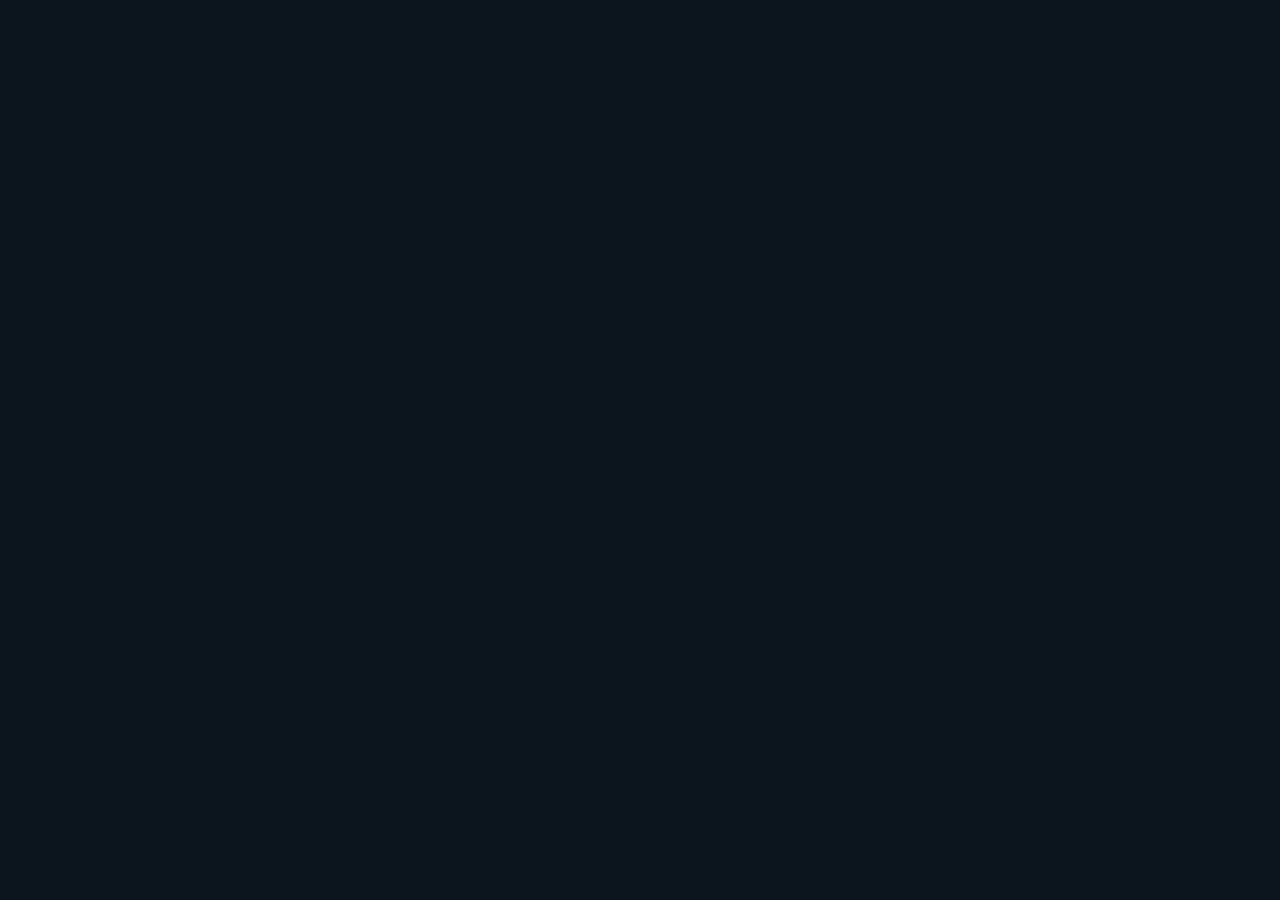
==== public/404/index.html @ 65620622 "upload to repo" ====
<!DOCTYPE html><html><head><meta charSet="utf-8"/><meta name="viewport" content="width=device-width"/><title>404 - Not Found</title><meta content="The page was not found" name="description"/><meta content="favicon.ico" property="og:image"/><meta name="next-head-count" content="5"/><link rel="preload" href="/_next/static/css/b075e7fa36b9ed3e.css" as="style" crossorigin=""/><link rel="stylesheet" href="/_next/static/css/b075e7fa36b9ed3e.css" crossorigin="" data-n-g=""/><noscript data-n-css=""></noscript><script defer="" crossorigin="" nomodule="" src="/_next/static/chunks/polyfills-c67a75d1b6f99dc8.js"></script><script src="/_next/static/chunks/webpack-a06fe140fe7e8fac.js" defer="" crossorigin=""></script><script src="/_next/static/chunks/framework-bbecb7d54330d002.js" defer="" crossorigin=""></script><script src="/_next/static/chunks/main-d118035c79e44985.js" defer="" crossorigin=""></script><script src="/_next/static/chunks/pages/_app-2fd0cd9fdfe603d0.js" defer="" crossorigin=""></script><script src="/_next/static/chunks/395-42e95f9b3c694e61.js" defer="" crossorigin=""></script><script src="/_next/static/chunks/pages/404-188cdfa89fc09b7c.js" defer="" crossorigin=""></script><script src="/_next/static/V_--ef1oat9DF0nA9tMt0/_buildManifest.js" defer="" crossorigin=""></script><script src="/_next/static/V_--ef1oat9DF0nA9tMt0/_ssgManifest.js" defer="" crossorigin=""></script></head><body><div id="__next"><script>!function(){try{var d=document.documentElement,c=d.classList;c.remove('light','dark');var e=localStorage.getItem('chakra-ui-color-mode');if('system'===e||(!e&&false)){var t='(prefers-color-scheme: dark)',m=window.matchMedia(t);if(m.media!==t||m.matches){d.style.colorScheme = 'dark';c.add('dark')}else{d.style.colorScheme = 'light';c.add('light')}}else if(e){c.add(e|| '')}else{c.add('light')}if(e==='light'||e==='dark'||!e)d.style.colorScheme=e||'light'}catch(e){}}()</script><style data-emotion="css-global 1b7scut">:host,:root,[data-theme]{--chakra-ring-inset:var(--chakra-empty,/*!*/ /*!*/);--chakra-ring-offset-width:0px;--chakra-ring-offset-color:#fff;--chakra-ring-color:rgba(66, 153, 225, 0.6);--chakra-ring-offset-shadow:0 0 #0000;--chakra-ring-shadow:0 0 #0000;--chakra-space-x-reverse:0;--chakra-space-y-reverse:0;--chakra-colors-transparent:transparent;--chakra-colors-current:currentColor;--chakra-colors-black:#000000;--chakra-colors-white:#FFFFFF;--chakra-colors-whiteAlpha-50:rgba(255, 255, 255, 0.04);--chakra-colors-whiteAlpha-100:rgba(255, 255, 255, 0.06);--chakra-colors-whiteAlpha-200:rgba(255, 255, 255, 0.08);--chakra-colors-whiteAlpha-300:rgba(255, 255, 255, 0.16);--chakra-colors-whiteAlpha-400:rgba(255, 255, 255, 0.24);--chakra-colors-whiteAlpha-500:rgba(255, 255, 255, 0.36);--chakra-colors-whiteAlpha-600:rgba(255, 255, 255, 0.48);--chakra-colors-whiteAlpha-700:rgba(255, 255, 255, 0.64);--chakra-colors-whiteAlpha-800:rgba(255, 255, 255, 0.80);--chakra-colors-whiteAlpha-900:rgba(255, 255, 255, 0.92);--chakra-colors-blackAlpha-50:rgba(0, 0, 0, 0.04);--chakra-colors-blackAlpha-100:rgba(0, 0, 0, 0.06);--chakra-colors-blackAlpha-200:rgba(0, 0, 0, 0.08);--chakra-colors-blackAlpha-300:rgba(0, 0, 0, 0.16);--chakra-colors-blackAlpha-400:rgba(0, 0, 0, 0.24);--chakra-colors-blackAlpha-500:rgba(0, 0, 0, 0.36);--chakra-colors-blackAlpha-600:rgba(0, 0, 0, 0.48);--chakra-colors-blackAlpha-700:rgba(0, 0, 0, 0.64);--chakra-colors-blackAlpha-800:rgba(0, 0, 0, 0.80);--chakra-colors-blackAlpha-900:rgba(0, 0, 0, 0.92);--chakra-colors-gray-50:#F7FAFC;--chakra-colors-gray-100:#EDF2F7;--chakra-colors-gray-200:#E2E8F0;--chakra-colors-gray-300:#CBD5E0;--chakra-colors-gray-400:#A0AEC0;--chakra-colors-gray-500:#718096;--chakra-colors-gray-600:#4A5568;--chakra-colors-gray-700:#2D3748;--chakra-colors-gray-800:#1A202C;--chakra-colors-gray-900:#171923;--chakra-colors-red-50:#FFF5F5;--chakra-colors-red-100:#FED7D7;--chakra-colors-red-200:#FEB2B2;--chakra-colors-red-300:#FC8181;--chakra-colors-red-400:#F56565;--chakra-colors-red-500:#E53E3E;--chakra-colors-red-600:#C53030;--chakra-colors-red-700:#9B2C2C;--chakra-colors-red-800:#822727;--chakra-colors-red-900:#63171B;--chakra-colors-orange-50:#FFFAF0;--chakra-colors-orange-100:#FEEBC8;--chakra-colors-orange-200:#FBD38D;--chakra-colors-orange-300:#F6AD55;--chakra-colors-orange-400:#ED8936;--chakra-colors-orange-500:#DD6B20;--chakra-colors-orange-600:#C05621;--chakra-colors-orange-700:#9C4221;--chakra-colors-orange-800:#7B341E;--chakra-colors-orange-900:#652B19;--chakra-colors-yellow-50:#FFFFF0;--chakra-colors-yellow-100:#FEFCBF;--chakra-colors-yellow-200:#FAF089;--chakra-colors-yellow-300:#F6E05E;--chakra-colors-yellow-400:#ECC94B;--chakra-colors-yellow-500:#D69E2E;--chakra-colors-yellow-600:#B7791F;--chakra-colors-yellow-700:#975A16;--chakra-colors-yellow-800:#744210;--chakra-colors-yellow-900:#5F370E;--chakra-colors-green-50:#F0FFF4;--chakra-colors-green-100:#C6F6D5;--chakra-colors-green-200:#9AE6B4;--chakra-colors-green-300:#68D391;--chakra-colors-green-400:#48BB78;--chakra-colors-green-500:#38A169;--chakra-colors-green-600:#2F855A;--chakra-colors-green-700:#276749;--chakra-colors-green-800:#22543D;--chakra-colors-green-900:#1C4532;--chakra-colors-teal-50:#E6FFFA;--chakra-colors-teal-100:#B2F5EA;--chakra-colors-teal-200:#81E6D9;--chakra-colors-teal-300:#4FD1C5;--chakra-colors-teal-400:#38B2AC;--chakra-colors-teal-500:#319795;--chakra-colors-teal-600:#2C7A7B;--chakra-colors-teal-700:#285E61;--chakra-colors-teal-800:#234E52;--chakra-colors-teal-900:#1D4044;--chakra-colors-blue-50:#ebf8ff;--chakra-colors-blue-100:#bee3f8;--chakra-colors-blue-200:#90cdf4;--chakra-colors-blue-300:#63b3ed;--chakra-colors-blue-400:#4299e1;--chakra-colors-blue-500:#3182ce;--chakra-colors-blue-600:#2b6cb0;--chakra-colors-blue-700:#2c5282;--chakra-colors-blue-800:#2a4365;--chakra-colors-blue-900:#1A365D;--chakra-colors-cyan-50:#EDFDFD;--chakra-colors-cyan-100:#C4F1F9;--chakra-colors-cyan-200:#9DECF9;--chakra-colors-cyan-300:#76E4F7;--chakra-colors-cyan-400:#0BC5EA;--chakra-colors-cyan-500:#00B5D8;--chakra-colors-cyan-600:#00A3C4;--chakra-colors-cyan-700:#0987A0;--chakra-colors-cyan-800:#086F83;--chakra-colors-cyan-900:#065666;--chakra-colors-purple-50:#FAF5FF;--chakra-colors-purple-100:#E9D8FD;--chakra-colors-purple-200:#D6BCFA;--chakra-colors-purple-300:#B794F4;--chakra-colors-purple-400:#9F7AEA;--chakra-colors-purple-500:#805AD5;--chakra-colors-purple-600:#6B46C1;--chakra-colors-purple-700:#553C9A;--chakra-colors-purple-800:#44337A;--chakra-colors-purple-900:#322659;--chakra-colors-pink-50:#FFF5F7;--chakra-colors-pink-100:#FED7E2;--chakra-colors-pink-200:#FBB6CE;--chakra-colors-pink-300:#F687B3;--chakra-colors-pink-400:#ED64A6;--chakra-colors-pink-500:#D53F8C;--chakra-colors-pink-600:#B83280;--chakra-colors-pink-700:#97266D;--chakra-colors-pink-800:#702459;--chakra-colors-pink-900:#521B41;--chakra-colors-linkedin-50:#E8F4F9;--chakra-colors-linkedin-100:#CFEDFB;--chakra-colors-linkedin-200:#9BDAF3;--chakra-colors-linkedin-300:#68C7EC;--chakra-colors-linkedin-400:#34B3E4;--chakra-colors-linkedin-500:#00A0DC;--chakra-colors-linkedin-600:#008CC9;--chakra-colors-linkedin-700:#0077B5;--chakra-colors-linkedin-800:#005E93;--chakra-colors-linkedin-900:#004471;--chakra-colors-facebook-50:#E8F4F9;--chakra-colors-facebook-100:#D9DEE9;--chakra-colors-facebook-200:#B7C2DA;--chakra-colors-facebook-300:#6482C0;--chakra-colors-facebook-400:#4267B2;--chakra-colors-facebook-500:#385898;--chakra-colors-facebook-600:#314E89;--chakra-colors-facebook-700:#29487D;--chakra-colors-facebook-800:#223B67;--chakra-colors-facebook-900:#1E355B;--chakra-colors-messenger-50:#D0E6FF;--chakra-colors-messenger-100:#B9DAFF;--chakra-colors-messenger-200:#A2CDFF;--chakra-colors-messenger-300:#7AB8FF;--chakra-colors-messenger-400:#2E90FF;--chakra-colors-messenger-500:#0078FF;--chakra-colors-messenger-600:#0063D1;--chakra-colors-messenger-700:#0052AC;--chakra-colors-messenger-800:#003C7E;--chakra-colors-messenger-900:#002C5C;--chakra-colors-whatsapp-50:#dffeec;--chakra-colors-whatsapp-100:#b9f5d0;--chakra-colors-whatsapp-200:#90edb3;--chakra-colors-whatsapp-300:#65e495;--chakra-colors-whatsapp-400:#3cdd78;--chakra-colors-whatsapp-500:#22c35e;--chakra-colors-whatsapp-600:#179848;--chakra-colors-whatsapp-700:#0c6c33;--chakra-colors-whatsapp-800:#01421c;--chakra-colors-whatsapp-900:#001803;--chakra-colors-twitter-50:#E5F4FD;--chakra-colors-twitter-100:#C8E9FB;--chakra-colors-twitter-200:#A8DCFA;--chakra-colors-twitter-300:#83CDF7;--chakra-colors-twitter-400:#57BBF5;--chakra-colors-twitter-500:#1DA1F2;--chakra-colors-twitter-600:#1A94DA;--chakra-colors-twitter-700:#1681BF;--chakra-colors-twitter-800:#136B9E;--chakra-colors-twitter-900:#0D4D71;--chakra-colors-telegram-50:#E3F2F9;--chakra-colors-telegram-100:#C5E4F3;--chakra-colors-telegram-200:#A2D4EC;--chakra-colors-telegram-300:#7AC1E4;--chakra-colors-telegram-400:#47A9DA;--chakra-colors-telegram-500:#0088CC;--chakra-colors-telegram-600:#007AB8;--chakra-colors-telegram-700:#006BA1;--chakra-colors-telegram-800:#005885;--chakra-colors-telegram-900:#003F5E;--chakra-borders-none:0;--chakra-borders-1px:1px solid;--chakra-borders-2px:2px solid;--chakra-borders-4px:4px solid;--chakra-borders-8px:8px solid;--chakra-fonts-heading:-apple-system,BlinkMacSystemFont,"Segoe UI",Helvetica,Arial,sans-serif,"Apple Color Emoji","Segoe UI Emoji","Segoe UI Symbol";--chakra-fonts-body:-apple-system,BlinkMacSystemFont,"Segoe UI",Helvetica,Arial,sans-serif,"Apple Color Emoji","Segoe UI Emoji","Segoe UI Symbol";--chakra-fonts-mono:SFMono-Regular,Menlo,Monaco,Consolas,"Liberation Mono","Courier New",monospace;--chakra-fontSizes-3xs:0.45rem;--chakra-fontSizes-2xs:0.625rem;--chakra-fontSizes-xs:0.75rem;--chakra-fontSizes-sm:0.875rem;--chakra-fontSizes-md:1rem;--chakra-fontSizes-lg:1.125rem;--chakra-fontSizes-xl:1.25rem;--chakra-fontSizes-2xl:1.5rem;--chakra-fontSizes-3xl:1.875rem;--chakra-fontSizes-4xl:2.25rem;--chakra-fontSizes-5xl:3rem;--chakra-fontSizes-6xl:3.75rem;--chakra-fontSizes-7xl:4.5rem;--chakra-fontSizes-8xl:6rem;--chakra-fontSizes-9xl:8rem;--chakra-fontWeights-hairline:100;--chakra-fontWeights-thin:200;--chakra-fontWeights-light:300;--chakra-fontWeights-normal:400;--chakra-fontWeights-medium:500;--chakra-fontWeights-semibold:600;--chakra-fontWeights-bold:700;--chakra-fontWeights-extrabold:800;--chakra-fontWeights-black:900;--chakra-letterSpacings-tighter:-0.05em;--chakra-letterSpacings-tight:-0.025em;--chakra-letterSpacings-normal:0;--chakra-letterSpacings-wide:0.025em;--chakra-letterSpacings-wider:0.05em;--chakra-letterSpacings-widest:0.1em;--chakra-lineHeights-3:.75rem;--chakra-lineHeights-4:1rem;--chakra-lineHeights-5:1.25rem;--chakra-lineHeights-6:1.5rem;--chakra-lineHeights-7:1.75rem;--chakra-lineHeights-8:2rem;--chakra-lineHeights-9:2.25rem;--chakra-lineHeights-10:2.5rem;--chakra-lineHeights-normal:normal;--chakra-lineHeights-none:1;--chakra-lineHeights-shorter:1.25;--chakra-lineHeights-short:1.375;--chakra-lineHeights-base:1.5;--chakra-lineHeights-tall:1.625;--chakra-lineHeights-taller:2;--chakra-radii-none:0;--chakra-radii-sm:0.125rem;--chakra-radii-base:0.25rem;--chakra-radii-md:0.375rem;--chakra-radii-lg:0.5rem;--chakra-radii-xl:0.75rem;--chakra-radii-2xl:1rem;--chakra-radii-3xl:1.5rem;--chakra-radii-full:9999px;--chakra-space-1:0.25rem;--chakra-space-2:0.5rem;--chakra-space-3:0.75rem;--chakra-space-4:1rem;--chakra-space-5:1.25rem;--chakra-space-6:1.5rem;--chakra-space-7:1.75rem;--chakra-space-8:2rem;--chakra-space-9:2.25rem;--chakra-space-10:2.5rem;--chakra-space-12:3rem;--chakra-space-14:3.5rem;--chakra-space-16:4rem;--chakra-space-20:5rem;--chakra-space-24:6rem;--chakra-space-28:7rem;--chakra-space-32:8rem;--chakra-space-36:9rem;--chakra-space-40:10rem;--chakra-space-44:11rem;--chakra-space-48:12rem;--chakra-space-52:13rem;--chakra-space-56:14rem;--chakra-space-60:15rem;--chakra-space-64:16rem;--chakra-space-72:18rem;--chakra-space-80:20rem;--chakra-space-96:24rem;--chakra-space-px:1px;--chakra-space-0-5:0.125rem;--chakra-space-1-5:0.375rem;--chakra-space-2-5:0.625rem;--chakra-space-3-5:0.875rem;--chakra-shadows-xs:0 0 0 1px rgba(0, 0, 0, 0.05);--chakra-shadows-sm:0 1px 2px 0 rgba(0, 0, 0, 0.05);--chakra-shadows-base:0 1px 3px 0 rgba(0, 0, 0, 0.1),0 1px 2px 0 rgba(0, 0, 0, 0.06);--chakra-shadows-md:0 4px 6px -1px rgba(0, 0, 0, 0.1),0 2px 4px -1px rgba(0, 0, 0, 0.06);--chakra-shadows-lg:0 10px 15px -3px rgba(0, 0, 0, 0.1),0 4px 6px -2px rgba(0, 0, 0, 0.05);--chakra-shadows-xl:0 20px 25px -5px rgba(0, 0, 0, 0.1),0 10px 10px -5px rgba(0, 0, 0, 0.04);--chakra-shadows-2xl:0 25px 50px -12px rgba(0, 0, 0, 0.25);--chakra-shadows-outline:0 0 0 3px rgba(66, 153, 225, 0.6);--chakra-shadows-inner:inset 0 2px 4px 0 rgba(0,0,0,0.06);--chakra-shadows-none:none;--chakra-shadows-dark-lg:rgba(0, 0, 0, 0.1) 0px 0px 0px 1px,rgba(0, 0, 0, 0.2) 0px 5px 10px,rgba(0, 0, 0, 0.4) 0px 15px 40px;--chakra-sizes-1:0.25rem;--chakra-sizes-2:0.5rem;--chakra-sizes-3:0.75rem;--chakra-sizes-4:1rem;--chakra-sizes-5:1.25rem;--chakra-sizes-6:1.5rem;--chakra-sizes-7:1.75rem;--chakra-sizes-8:2rem;--chakra-sizes-9:2.25rem;--chakra-sizes-10:2.5rem;--chakra-sizes-12:3rem;--chakra-sizes-14:3.5rem;--chakra-sizes-16:4rem;--chakra-sizes-20:5rem;--chakra-sizes-24:6rem;--chakra-sizes-28:7rem;--chakra-sizes-32:8rem;--chakra-sizes-36:9rem;--chakra-sizes-40:10rem;--chakra-sizes-44:11rem;--chakra-sizes-48:12rem;--chakra-sizes-52:13rem;--chakra-sizes-56:14rem;--chakra-sizes-60:15rem;--chakra-sizes-64:16rem;--chakra-sizes-72:18rem;--chakra-sizes-80:20rem;--chakra-sizes-96:24rem;--chakra-sizes-px:1px;--chakra-sizes-0-5:0.125rem;--chakra-sizes-1-5:0.375rem;--chakra-sizes-2-5:0.625rem;--chakra-sizes-3-5:0.875rem;--chakra-sizes-max:max-content;--chakra-sizes-min:min-content;--chakra-sizes-full:100%;--chakra-sizes-3xs:14rem;--chakra-sizes-2xs:16rem;--chakra-sizes-xs:20rem;--chakra-sizes-sm:24rem;--chakra-sizes-md:28rem;--chakra-sizes-lg:32rem;--chakra-sizes-xl:36rem;--chakra-sizes-2xl:42rem;--chakra-sizes-3xl:48rem;--chakra-sizes-4xl:56rem;--chakra-sizes-5xl:64rem;--chakra-sizes-6xl:72rem;--chakra-sizes-7xl:80rem;--chakra-sizes-8xl:90rem;--chakra-sizes-prose:60ch;--chakra-sizes-container-sm:640px;--chakra-sizes-container-md:768px;--chakra-sizes-container-lg:1024px;--chakra-sizes-container-xl:1280px;--chakra-zIndices-hide:-1;--chakra-zIndices-auto:auto;--chakra-zIndices-base:0;--chakra-zIndices-docked:10;--chakra-zIndices-dropdown:1000;--chakra-zIndices-sticky:1100;--chakra-zIndices-banner:1200;--chakra-zIndices-overlay:1300;--chakra-zIndices-modal:1400;--chakra-zIndices-popover:1500;--chakra-zIndices-skipLink:1600;--chakra-zIndices-toast:1700;--chakra-zIndices-tooltip:1800;--chakra-transition-property-common:background-color,border-color,color,fill,stroke,opacity,box-shadow,transform;--chakra-transition-property-colors:background-color,border-color,color,fill,stroke;--chakra-transition-property-dimensions:width,height;--chakra-transition-property-position:left,right,top,bottom;--chakra-transition-property-background:background-color,background-image,background-position;--chakra-transition-easing-ease-in:cubic-bezier(0.4, 0, 1, 1);--chakra-transition-easing-ease-out:cubic-bezier(0, 0, 0.2, 1);--chakra-transition-easing-ease-in-out:cubic-bezier(0.4, 0, 0.2, 1);--chakra-transition-duration-ultra-fast:50ms;--chakra-transition-duration-faster:100ms;--chakra-transition-duration-fast:150ms;--chakra-transition-duration-normal:200ms;--chakra-transition-duration-slow:300ms;--chakra-transition-duration-slower:400ms;--chakra-transition-duration-ultra-slow:500ms;--chakra-blur-none:0;--chakra-blur-sm:4px;--chakra-blur-base:8px;--chakra-blur-md:12px;--chakra-blur-lg:16px;--chakra-blur-xl:24px;--chakra-blur-2xl:40px;--chakra-blur-3xl:64px;--chakra-breakpoints-base:0em;--chakra-breakpoints-sm:30em;--chakra-breakpoints-md:48em;--chakra-breakpoints-lg:62em;--chakra-breakpoints-xl:80em;--chakra-breakpoints-2xl:96em;}.chakra-ui-light :host:not([data-theme]),.chakra-ui-light :root:not([data-theme]),.chakra-ui-light [data-theme]:not([data-theme]),[data-theme=light] :host:not([data-theme]),[data-theme=light] :root:not([data-theme]),[data-theme=light] [data-theme]:not([data-theme]),:host[data-theme=light],:root[data-theme=light],[data-theme][data-theme=light]{--chakra-colors-chakra-body-text:var(--chakra-colors-gray-800);--chakra-colors-chakra-body-bg:var(--chakra-colors-white);--chakra-colors-chakra-border-color:var(--chakra-colors-gray-200);--chakra-colors-chakra-inverse-text:var(--chakra-colors-white);--chakra-colors-chakra-subtle-bg:var(--chakra-colors-gray-100);--chakra-colors-chakra-subtle-text:var(--chakra-colors-gray-600);--chakra-colors-chakra-placeholder-color:var(--chakra-colors-gray-500);}.chakra-ui-dark :host:not([data-theme]),.chakra-ui-dark :root:not([data-theme]),.chakra-ui-dark [data-theme]:not([data-theme]),[data-theme=dark] :host:not([data-theme]),[data-theme=dark] :root:not([data-theme]),[data-theme=dark] [data-theme]:not([data-theme]),:host[data-theme=dark],:root[data-theme=dark],[data-theme][data-theme=dark]{--chakra-colors-chakra-body-text:var(--chakra-colors-whiteAlpha-900);--chakra-colors-chakra-body-bg:var(--chakra-colors-gray-800);--chakra-colors-chakra-border-color:var(--chakra-colors-whiteAlpha-300);--chakra-colors-chakra-inverse-text:var(--chakra-colors-gray-800);--chakra-colors-chakra-subtle-bg:var(--chakra-colors-gray-700);--chakra-colors-chakra-subtle-text:var(--chakra-colors-gray-400);--chakra-colors-chakra-placeholder-color:var(--chakra-colors-whiteAlpha-400);}</style><style data-emotion="css-global fubdgu">html{line-height:1.5;-webkit-text-size-adjust:100%;font-family:system-ui,sans-serif;-webkit-font-smoothing:antialiased;text-rendering:optimizeLegibility;-moz-osx-font-smoothing:grayscale;touch-action:manipulation;}body{position:relative;min-height:100%;margin:0;font-feature-settings:"kern";}:where(*, *::before, *::after){border-width:0;border-style:solid;box-sizing:border-box;word-wrap:break-word;}main{display:block;}hr{border-top-width:1px;box-sizing:content-box;height:0;overflow:visible;}:where(pre, code, kbd,samp){font-family:SFMono-Regular,Menlo,Monaco,Consolas,monospace;font-size:1em;}a{background-color:transparent;color:inherit;-webkit-text-decoration:inherit;text-decoration:inherit;}abbr[title]{border-bottom:none;-webkit-text-decoration:underline;text-decoration:underline;-webkit-text-decoration:underline dotted;-webkit-text-decoration:underline dotted;text-decoration:underline dotted;}:where(b, strong){font-weight:bold;}small{font-size:80%;}:where(sub,sup){font-size:75%;line-height:0;position:relative;vertical-align:baseline;}sub{bottom:-0.25em;}sup{top:-0.5em;}img{border-style:none;}:where(button, input, optgroup, select, textarea){font-family:inherit;font-size:100%;line-height:1.15;margin:0;}:where(button, input){overflow:visible;}:where(button, select){text-transform:none;}:where(
          button::-moz-focus-inner,
          [type="button"]::-moz-focus-inner,
          [type="reset"]::-moz-focus-inner,
          [type="submit"]::-moz-focus-inner
        ){border-style:none;padding:0;}fieldset{padding:0.35em 0.75em 0.625em;}legend{box-sizing:border-box;color:inherit;display:table;max-width:100%;padding:0;white-space:normal;}progress{vertical-align:baseline;}textarea{overflow:auto;}:where([type="checkbox"], [type="radio"]){box-sizing:border-box;padding:0;}input[type="number"]::-webkit-inner-spin-button,input[type="number"]::-webkit-outer-spin-button{-webkit-appearance:none!important;}input[type="number"]{-moz-appearance:textfield;}input[type="search"]{-webkit-appearance:textfield;outline-offset:-2px;}input[type="search"]::-webkit-search-decoration{-webkit-appearance:none!important;}::-webkit-file-upload-button{-webkit-appearance:button;font:inherit;}details{display:block;}summary{display:-webkit-box;display:-webkit-list-item;display:-ms-list-itembox;display:list-item;}template{display:none;}[hidden]{display:none!important;}:where(
          blockquote,
          dl,
          dd,
          h1,
          h2,
          h3,
          h4,
          h5,
          h6,
          hr,
          figure,
          p,
          pre
        ){margin:0;}button{background:transparent;padding:0;}fieldset{margin:0;padding:0;}:where(ol, ul){margin:0;padding:0;}textarea{resize:vertical;}:where(button, [role="button"]){cursor:pointer;}button::-moz-focus-inner{border:0!important;}table{border-collapse:collapse;}:where(h1, h2, h3, h4, h5, h6){font-size:inherit;font-weight:inherit;}:where(button, input, optgroup, select, textarea){padding:0;line-height:inherit;color:inherit;}:where(img, svg, video, canvas, audio, iframe, embed, object){display:block;}:where(img, video){max-width:100%;height:auto;}[data-js-focus-visible] :focus:not([data-focus-visible-added]):not(
          [data-focus-visible-disabled]
        ){outline:none;box-shadow:none;}select::-ms-expand{display:none;}:root,:host{--chakra-vh:100vh;}@supports (height: -webkit-fill-available){:root,:host{--chakra-vh:-webkit-fill-available;}}@supports (height: -moz-fill-available){:root,:host{--chakra-vh:-moz-fill-available;}}@supports (height: 100dvh){:root,:host{--chakra-vh:100dvh;}}</style><style data-emotion="css-global 1tns06d">body{font-family:Poppins;color:var(--chakra-colors-chakra-body-text);background:var(--chakra-colors-chakra-body-bg);transition-property:background-color;transition-duration:var(--chakra-transition-duration-normal);line-height:var(--chakra-lineHeights-base);font-weight:300;background-color:#0C151D;}*::-webkit-input-placeholder{color:var(--chakra-colors-chakra-placeholder-color);}*::-moz-placeholder{color:var(--chakra-colors-chakra-placeholder-color);}*:-ms-input-placeholder{color:var(--chakra-colors-chakra-placeholder-color);}*::placeholder{color:var(--chakra-colors-chakra-placeholder-color);}*,*::before,::after{border-color:var(--chakra-colors-chakra-border-color);}</style><style data-emotion="css-global 8gzb3n">.js-focus-visible :focus:not([data-focus-visible-added]){outline:none;box-shadow:none;}</style><span></span><span id="__chakra_env" hidden=""></span></div><script id="__NEXT_DATA__" type="application/json" crossorigin="">{"props":{"pageProps":{}},"page":"/404","query":{},"buildId":"V_--ef1oat9DF0nA9tMt0","nextExport":true,"autoExport":true,"isFallback":false,"scriptLoader":[]}</script></body></html>
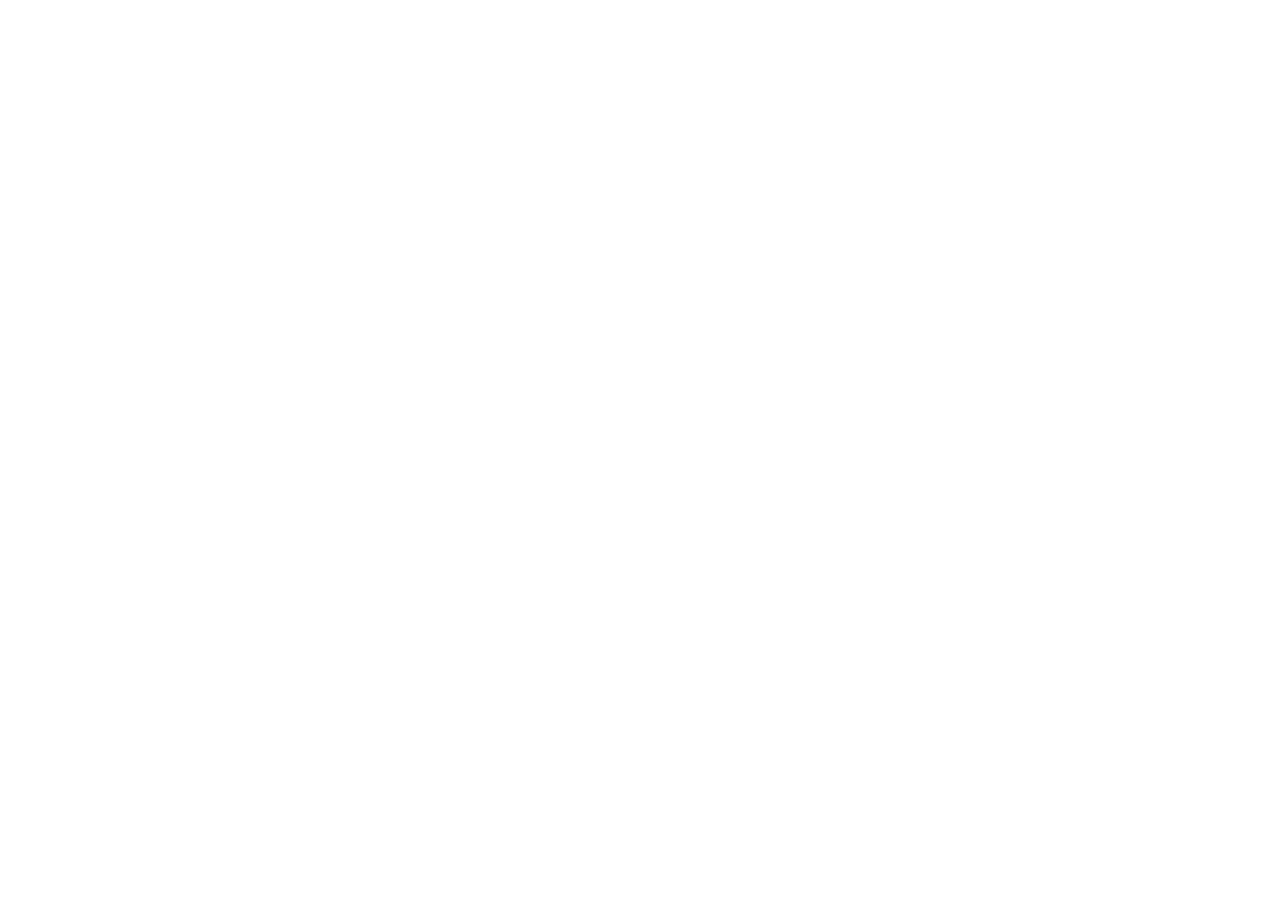
==== commit d1a8aec0: "Add files via upload" ====
--- a/public/404/index.html
+++ b/public/404/index.html
@@ -1,4 +1,4 @@
-<!DOCTYPE html><html><head><meta charSet="utf-8"/><meta name="viewport" content="width=device-width"/><title>404 - Not Found</title><meta content="The page was not found" name="description"/><meta content="favicon.ico" property="og:image"/><meta name="next-head-count" content="5"/><link rel="preload" href="/_next/static/css/b075e7fa36b9ed3e.css" as="style" crossorigin=""/><link rel="stylesheet" href="/_next/static/css/b075e7fa36b9ed3e.css" crossorigin="" data-n-g=""/><noscript data-n-css=""></noscript><script defer="" crossorigin="" nomodule="" src="/_next/static/chunks/polyfills-c67a75d1b6f99dc8.js"></script><script src="/_next/static/chunks/webpack-a06fe140fe7e8fac.js" defer="" crossorigin=""></script><script src="/_next/static/chunks/framework-bbecb7d54330d002.js" defer="" crossorigin=""></script><script src="/_next/static/chunks/main-d118035c79e44985.js" defer="" crossorigin=""></script><script src="/_next/static/chunks/pages/_app-2fd0cd9fdfe603d0.js" defer="" crossorigin=""></script><script src="/_next/static/chunks/395-42e95f9b3c694e61.js" defer="" crossorigin=""></script><script src="/_next/static/chunks/pages/404-188cdfa89fc09b7c.js" defer="" crossorigin=""></script><script src="/_next/static/V_--ef1oat9DF0nA9tMt0/_buildManifest.js" defer="" crossorigin=""></script><script src="/_next/static/V_--ef1oat9DF0nA9tMt0/_ssgManifest.js" defer="" crossorigin=""></script></head><body><div id="__next"><script>!function(){try{var d=document.documentElement,c=d.classList;c.remove('light','dark');var e=localStorage.getItem('chakra-ui-color-mode');if('system'===e||(!e&&false)){var t='(prefers-color-scheme: dark)',m=window.matchMedia(t);if(m.media!==t||m.matches){d.style.colorScheme = 'dark';c.add('dark')}else{d.style.colorScheme = 'light';c.add('light')}}else if(e){c.add(e|| '')}else{c.add('light')}if(e==='light'||e==='dark'||!e)d.style.colorScheme=e||'light'}catch(e){}}()</script><style data-emotion="css-global 1b7scut">:host,:root,[data-theme]{--chakra-ring-inset:var(--chakra-empty,/*!*/ /*!*/);--chakra-ring-offset-width:0px;--chakra-ring-offset-color:#fff;--chakra-ring-color:rgba(66, 153, 225, 0.6);--chakra-ring-offset-shadow:0 0 #0000;--chakra-ring-shadow:0 0 #0000;--chakra-space-x-reverse:0;--chakra-space-y-reverse:0;--chakra-colors-transparent:transparent;--chakra-colors-current:currentColor;--chakra-colors-black:#000000;--chakra-colors-white:#FFFFFF;--chakra-colors-whiteAlpha-50:rgba(255, 255, 255, 0.04);--chakra-colors-whiteAlpha-100:rgba(255, 255, 255, 0.06);--chakra-colors-whiteAlpha-200:rgba(255, 255, 255, 0.08);--chakra-colors-whiteAlpha-300:rgba(255, 255, 255, 0.16);--chakra-colors-whiteAlpha-400:rgba(255, 255, 255, 0.24);--chakra-colors-whiteAlpha-500:rgba(255, 255, 255, 0.36);--chakra-colors-whiteAlpha-600:rgba(255, 255, 255, 0.48);--chakra-colors-whiteAlpha-700:rgba(255, 255, 255, 0.64);--chakra-colors-whiteAlpha-800:rgba(255, 255, 255, 0.80);--chakra-colors-whiteAlpha-900:rgba(255, 255, 255, 0.92);--chakra-colors-blackAlpha-50:rgba(0, 0, 0, 0.04);--chakra-colors-blackAlpha-100:rgba(0, 0, 0, 0.06);--chakra-colors-blackAlpha-200:rgba(0, 0, 0, 0.08);--chakra-colors-blackAlpha-300:rgba(0, 0, 0, 0.16);--chakra-colors-blackAlpha-400:rgba(0, 0, 0, 0.24);--chakra-colors-blackAlpha-500:rgba(0, 0, 0, 0.36);--chakra-colors-blackAlpha-600:rgba(0, 0, 0, 0.48);--chakra-colors-blackAlpha-700:rgba(0, 0, 0, 0.64);--chakra-colors-blackAlpha-800:rgba(0, 0, 0, 0.80);--chakra-colors-blackAlpha-900:rgba(0, 0, 0, 0.92);--chakra-colors-gray-50:#F7FAFC;--chakra-colors-gray-100:#EDF2F7;--chakra-colors-gray-200:#E2E8F0;--chakra-colors-gray-300:#CBD5E0;--chakra-colors-gray-400:#A0AEC0;--chakra-colors-gray-500:#718096;--chakra-colors-gray-600:#4A5568;--chakra-colors-gray-700:#2D3748;--chakra-colors-gray-800:#1A202C;--chakra-colors-gray-900:#171923;--chakra-colors-red-50:#FFF5F5;--chakra-colors-red-100:#FED7D7;--chakra-colors-red-200:#FEB2B2;--chakra-colors-red-300:#FC8181;--chakra-colors-red-400:#F56565;--chakra-colors-red-500:#E53E3E;--chakra-colors-red-600:#C53030;--chakra-colors-red-700:#9B2C2C;--chakra-colors-red-800:#822727;--chakra-colors-red-900:#63171B;--chakra-colors-orange-50:#FFFAF0;--chakra-colors-orange-100:#FEEBC8;--chakra-colors-orange-200:#FBD38D;--chakra-colors-orange-300:#F6AD55;--chakra-colors-orange-400:#ED8936;--chakra-colors-orange-500:#DD6B20;--chakra-colors-orange-600:#C05621;--chakra-colors-orange-700:#9C4221;--chakra-colors-orange-800:#7B341E;--chakra-colors-orange-900:#652B19;--chakra-colors-yellow-50:#FFFFF0;--chakra-colors-yellow-100:#FEFCBF;--chakra-colors-yellow-200:#FAF089;--chakra-colors-yellow-300:#F6E05E;--chakra-colors-yellow-400:#ECC94B;--chakra-colors-yellow-500:#D69E2E;--chakra-colors-yellow-600:#B7791F;--chakra-colors-yellow-700:#975A16;--chakra-colors-yellow-800:#744210;--chakra-colors-yellow-900:#5F370E;--chakra-colors-green-50:#F0FFF4;--chakra-colors-green-100:#C6F6D5;--chakra-colors-green-200:#9AE6B4;--chakra-colors-green-300:#68D391;--chakra-colors-green-400:#48BB78;--chakra-colors-green-500:#38A169;--chakra-colors-green-600:#2F855A;--chakra-colors-green-700:#276749;--chakra-colors-green-800:#22543D;--chakra-colors-green-900:#1C4532;--chakra-colors-teal-50:#E6FFFA;--chakra-colors-teal-100:#B2F5EA;--chakra-colors-teal-200:#81E6D9;--chakra-colors-teal-300:#4FD1C5;--chakra-colors-teal-400:#38B2AC;--chakra-colors-teal-500:#319795;--chakra-colors-teal-600:#2C7A7B;--chakra-colors-teal-700:#285E61;--chakra-colors-teal-800:#234E52;--chakra-colors-teal-900:#1D4044;--chakra-colors-blue-50:#ebf8ff;--chakra-colors-blue-100:#bee3f8;--chakra-colors-blue-200:#90cdf4;--chakra-colors-blue-300:#63b3ed;--chakra-colors-blue-400:#4299e1;--chakra-colors-blue-500:#3182ce;--chakra-colors-blue-600:#2b6cb0;--chakra-colors-blue-700:#2c5282;--chakra-colors-blue-800:#2a4365;--chakra-colors-blue-900:#1A365D;--chakra-colors-cyan-50:#EDFDFD;--chakra-colors-cyan-100:#C4F1F9;--chakra-colors-cyan-200:#9DECF9;--chakra-colors-cyan-300:#76E4F7;--chakra-colors-cyan-400:#0BC5EA;--chakra-colors-cyan-500:#00B5D8;--chakra-colors-cyan-600:#00A3C4;--chakra-colors-cyan-700:#0987A0;--chakra-colors-cyan-800:#086F83;--chakra-colors-cyan-900:#065666;--chakra-colors-purple-50:#FAF5FF;--chakra-colors-purple-100:#E9D8FD;--chakra-colors-purple-200:#D6BCFA;--chakra-colors-purple-300:#B794F4;--chakra-colors-purple-400:#9F7AEA;--chakra-colors-purple-500:#805AD5;--chakra-colors-purple-600:#6B46C1;--chakra-colors-purple-700:#553C9A;--chakra-colors-purple-800:#44337A;--chakra-colors-purple-900:#322659;--chakra-colors-pink-50:#FFF5F7;--chakra-colors-pink-100:#FED7E2;--chakra-colors-pink-200:#FBB6CE;--chakra-colors-pink-300:#F687B3;--chakra-colors-pink-400:#ED64A6;--chakra-colors-pink-500:#D53F8C;--chakra-colors-pink-600:#B83280;--chakra-colors-pink-700:#97266D;--chakra-colors-pink-800:#702459;--chakra-colors-pink-900:#521B41;--chakra-colors-linkedin-50:#E8F4F9;--chakra-colors-linkedin-100:#CFEDFB;--chakra-colors-linkedin-200:#9BDAF3;--chakra-colors-linkedin-300:#68C7EC;--chakra-colors-linkedin-400:#34B3E4;--chakra-colors-linkedin-500:#00A0DC;--chakra-colors-linkedin-600:#008CC9;--chakra-colors-linkedin-700:#0077B5;--chakra-colors-linkedin-800:#005E93;--chakra-colors-linkedin-900:#004471;--chakra-colors-facebook-50:#E8F4F9;--chakra-colors-facebook-100:#D9DEE9;--chakra-colors-facebook-200:#B7C2DA;--chakra-colors-facebook-300:#6482C0;--chakra-colors-facebook-400:#4267B2;--chakra-colors-facebook-500:#385898;--chakra-colors-facebook-600:#314E89;--chakra-colors-facebook-700:#29487D;--chakra-colors-facebook-800:#223B67;--chakra-colors-facebook-900:#1E355B;--chakra-colors-messenger-50:#D0E6FF;--chakra-colors-messenger-100:#B9DAFF;--chakra-colors-messenger-200:#A2CDFF;--chakra-colors-messenger-300:#7AB8FF;--chakra-colors-messenger-400:#2E90FF;--chakra-colors-messenger-500:#0078FF;--chakra-colors-messenger-600:#0063D1;--chakra-colors-messenger-700:#0052AC;--chakra-colors-messenger-800:#003C7E;--chakra-colors-messenger-900:#002C5C;--chakra-colors-whatsapp-50:#dffeec;--chakra-colors-whatsapp-100:#b9f5d0;--chakra-colors-whatsapp-200:#90edb3;--chakra-colors-whatsapp-300:#65e495;--chakra-colors-whatsapp-400:#3cdd78;--chakra-colors-whatsapp-500:#22c35e;--chakra-colors-whatsapp-600:#179848;--chakra-colors-whatsapp-700:#0c6c33;--chakra-colors-whatsapp-800:#01421c;--chakra-colors-whatsapp-900:#001803;--chakra-colors-twitter-50:#E5F4FD;--chakra-colors-twitter-100:#C8E9FB;--chakra-colors-twitter-200:#A8DCFA;--chakra-colors-twitter-300:#83CDF7;--chakra-colors-twitter-400:#57BBF5;--chakra-colors-twitter-500:#1DA1F2;--chakra-colors-twitter-600:#1A94DA;--chakra-colors-twitter-700:#1681BF;--chakra-colors-twitter-800:#136B9E;--chakra-colors-twitter-900:#0D4D71;--chakra-colors-telegram-50:#E3F2F9;--chakra-colors-telegram-100:#C5E4F3;--chakra-colors-telegram-200:#A2D4EC;--chakra-colors-telegram-300:#7AC1E4;--chakra-colors-telegram-400:#47A9DA;--chakra-colors-telegram-500:#0088CC;--chakra-colors-telegram-600:#007AB8;--chakra-colors-telegram-700:#006BA1;--chakra-colors-telegram-800:#005885;--chakra-colors-telegram-900:#003F5E;--chakra-borders-none:0;--chakra-borders-1px:1px solid;--chakra-borders-2px:2px solid;--chakra-borders-4px:4px solid;--chakra-borders-8px:8px solid;--chakra-fonts-heading:-apple-system,BlinkMacSystemFont,"Segoe UI",Helvetica,Arial,sans-serif,"Apple Color Emoji","Segoe UI Emoji","Segoe UI Symbol";--chakra-fonts-body:-apple-system,BlinkMacSystemFont,"Segoe UI",Helvetica,Arial,sans-serif,"Apple Color Emoji","Segoe UI Emoji","Segoe UI Symbol";--chakra-fonts-mono:SFMono-Regular,Menlo,Monaco,Consolas,"Liberation Mono","Courier New",monospace;--chakra-fontSizes-3xs:0.45rem;--chakra-fontSizes-2xs:0.625rem;--chakra-fontSizes-xs:0.75rem;--chakra-fontSizes-sm:0.875rem;--chakra-fontSizes-md:1rem;--chakra-fontSizes-lg:1.125rem;--chakra-fontSizes-xl:1.25rem;--chakra-fontSizes-2xl:1.5rem;--chakra-fontSizes-3xl:1.875rem;--chakra-fontSizes-4xl:2.25rem;--chakra-fontSizes-5xl:3rem;--chakra-fontSizes-6xl:3.75rem;--chakra-fontSizes-7xl:4.5rem;--chakra-fontSizes-8xl:6rem;--chakra-fontSizes-9xl:8rem;--chakra-fontWeights-hairline:100;--chakra-fontWeights-thin:200;--chakra-fontWeights-light:300;--chakra-fontWeights-normal:400;--chakra-fontWeights-medium:500;--chakra-fontWeights-semibold:600;--chakra-fontWeights-bold:700;--chakra-fontWeights-extrabold:800;--chakra-fontWeights-black:900;--chakra-letterSpacings-tighter:-0.05em;--chakra-letterSpacings-tight:-0.025em;--chakra-letterSpacings-normal:0;--chakra-letterSpacings-wide:0.025em;--chakra-letterSpacings-wider:0.05em;--chakra-letterSpacings-widest:0.1em;--chakra-lineHeights-3:.75rem;--chakra-lineHeights-4:1rem;--chakra-lineHeights-5:1.25rem;--chakra-lineHeights-6:1.5rem;--chakra-lineHeights-7:1.75rem;--chakra-lineHeights-8:2rem;--chakra-lineHeights-9:2.25rem;--chakra-lineHeights-10:2.5rem;--chakra-lineHeights-normal:normal;--chakra-lineHeights-none:1;--chakra-lineHeights-shorter:1.25;--chakra-lineHeights-short:1.375;--chakra-lineHeights-base:1.5;--chakra-lineHeights-tall:1.625;--chakra-lineHeights-taller:2;--chakra-radii-none:0;--chakra-radii-sm:0.125rem;--chakra-radii-base:0.25rem;--chakra-radii-md:0.375rem;--chakra-radii-lg:0.5rem;--chakra-radii-xl:0.75rem;--chakra-radii-2xl:1rem;--chakra-radii-3xl:1.5rem;--chakra-radii-full:9999px;--chakra-space-1:0.25rem;--chakra-space-2:0.5rem;--chakra-space-3:0.75rem;--chakra-space-4:1rem;--chakra-space-5:1.25rem;--chakra-space-6:1.5rem;--chakra-space-7:1.75rem;--chakra-space-8:2rem;--chakra-space-9:2.25rem;--chakra-space-10:2.5rem;--chakra-space-12:3rem;--chakra-space-14:3.5rem;--chakra-space-16:4rem;--chakra-space-20:5rem;--chakra-space-24:6rem;--chakra-space-28:7rem;--chakra-space-32:8rem;--chakra-space-36:9rem;--chakra-space-40:10rem;--chakra-space-44:11rem;--chakra-space-48:12rem;--chakra-space-52:13rem;--chakra-space-56:14rem;--chakra-space-60:15rem;--chakra-space-64:16rem;--chakra-space-72:18rem;--chakra-space-80:20rem;--chakra-space-96:24rem;--chakra-space-px:1px;--chakra-space-0-5:0.125rem;--chakra-space-1-5:0.375rem;--chakra-space-2-5:0.625rem;--chakra-space-3-5:0.875rem;--chakra-shadows-xs:0 0 0 1px rgba(0, 0, 0, 0.05);--chakra-shadows-sm:0 1px 2px 0 rgba(0, 0, 0, 0.05);--chakra-shadows-base:0 1px 3px 0 rgba(0, 0, 0, 0.1),0 1px 2px 0 rgba(0, 0, 0, 0.06);--chakra-shadows-md:0 4px 6px -1px rgba(0, 0, 0, 0.1),0 2px 4px -1px rgba(0, 0, 0, 0.06);--chakra-shadows-lg:0 10px 15px -3px rgba(0, 0, 0, 0.1),0 4px 6px -2px rgba(0, 0, 0, 0.05);--chakra-shadows-xl:0 20px 25px -5px rgba(0, 0, 0, 0.1),0 10px 10px -5px rgba(0, 0, 0, 0.04);--chakra-shadows-2xl:0 25px 50px -12px rgba(0, 0, 0, 0.25);--chakra-shadows-outline:0 0 0 3px rgba(66, 153, 225, 0.6);--chakra-shadows-inner:inset 0 2px 4px 0 rgba(0,0,0,0.06);--chakra-shadows-none:none;--chakra-shadows-dark-lg:rgba(0, 0, 0, 0.1) 0px 0px 0px 1px,rgba(0, 0, 0, 0.2) 0px 5px 10px,rgba(0, 0, 0, 0.4) 0px 15px 40px;--chakra-sizes-1:0.25rem;--chakra-sizes-2:0.5rem;--chakra-sizes-3:0.75rem;--chakra-sizes-4:1rem;--chakra-sizes-5:1.25rem;--chakra-sizes-6:1.5rem;--chakra-sizes-7:1.75rem;--chakra-sizes-8:2rem;--chakra-sizes-9:2.25rem;--chakra-sizes-10:2.5rem;--chakra-sizes-12:3rem;--chakra-sizes-14:3.5rem;--chakra-sizes-16:4rem;--chakra-sizes-20:5rem;--chakra-sizes-24:6rem;--chakra-sizes-28:7rem;--chakra-sizes-32:8rem;--chakra-sizes-36:9rem;--chakra-sizes-40:10rem;--chakra-sizes-44:11rem;--chakra-sizes-48:12rem;--chakra-sizes-52:13rem;--chakra-sizes-56:14rem;--chakra-sizes-60:15rem;--chakra-sizes-64:16rem;--chakra-sizes-72:18rem;--chakra-sizes-80:20rem;--chakra-sizes-96:24rem;--chakra-sizes-px:1px;--chakra-sizes-0-5:0.125rem;--chakra-sizes-1-5:0.375rem;--chakra-sizes-2-5:0.625rem;--chakra-sizes-3-5:0.875rem;--chakra-sizes-max:max-content;--chakra-sizes-min:min-content;--chakra-sizes-full:100%;--chakra-sizes-3xs:14rem;--chakra-sizes-2xs:16rem;--chakra-sizes-xs:20rem;--chakra-sizes-sm:24rem;--chakra-sizes-md:28rem;--chakra-sizes-lg:32rem;--chakra-sizes-xl:36rem;--chakra-sizes-2xl:42rem;--chakra-sizes-3xl:48rem;--chakra-sizes-4xl:56rem;--chakra-sizes-5xl:64rem;--chakra-sizes-6xl:72rem;--chakra-sizes-7xl:80rem;--chakra-sizes-8xl:90rem;--chakra-sizes-prose:60ch;--chakra-sizes-container-sm:640px;--chakra-sizes-container-md:768px;--chakra-sizes-container-lg:1024px;--chakra-sizes-container-xl:1280px;--chakra-zIndices-hide:-1;--chakra-zIndices-auto:auto;--chakra-zIndices-base:0;--chakra-zIndices-docked:10;--chakra-zIndices-dropdown:1000;--chakra-zIndices-sticky:1100;--chakra-zIndices-banner:1200;--chakra-zIndices-overlay:1300;--chakra-zIndices-modal:1400;--chakra-zIndices-popover:1500;--chakra-zIndices-skipLink:1600;--chakra-zIndices-toast:1700;--chakra-zIndices-tooltip:1800;--chakra-transition-property-common:background-color,border-color,color,fill,stroke,opacity,box-shadow,transform;--chakra-transition-property-colors:background-color,border-color,color,fill,stroke;--chakra-transition-property-dimensions:width,height;--chakra-transition-property-position:left,right,top,bottom;--chakra-transition-property-background:background-color,background-image,background-position;--chakra-transition-easing-ease-in:cubic-bezier(0.4, 0, 1, 1);--chakra-transition-easing-ease-out:cubic-bezier(0, 0, 0.2, 1);--chakra-transition-easing-ease-in-out:cubic-bezier(0.4, 0, 0.2, 1);--chakra-transition-duration-ultra-fast:50ms;--chakra-transition-duration-faster:100ms;--chakra-transition-duration-fast:150ms;--chakra-transition-duration-normal:200ms;--chakra-transition-duration-slow:300ms;--chakra-transition-duration-slower:400ms;--chakra-transition-duration-ultra-slow:500ms;--chakra-blur-none:0;--chakra-blur-sm:4px;--chakra-blur-base:8px;--chakra-blur-md:12px;--chakra-blur-lg:16px;--chakra-blur-xl:24px;--chakra-blur-2xl:40px;--chakra-blur-3xl:64px;--chakra-breakpoints-base:0em;--chakra-breakpoints-sm:30em;--chakra-breakpoints-md:48em;--chakra-breakpoints-lg:62em;--chakra-breakpoints-xl:80em;--chakra-breakpoints-2xl:96em;}.chakra-ui-light :host:not([data-theme]),.chakra-ui-light :root:not([data-theme]),.chakra-ui-light [data-theme]:not([data-theme]),[data-theme=light] :host:not([data-theme]),[data-theme=light] :root:not([data-theme]),[data-theme=light] [data-theme]:not([data-theme]),:host[data-theme=light],:root[data-theme=light],[data-theme][data-theme=light]{--chakra-colors-chakra-body-text:var(--chakra-colors-gray-800);--chakra-colors-chakra-body-bg:var(--chakra-colors-white);--chakra-colors-chakra-border-color:var(--chakra-colors-gray-200);--chakra-colors-chakra-inverse-text:var(--chakra-colors-white);--chakra-colors-chakra-subtle-bg:var(--chakra-colors-gray-100);--chakra-colors-chakra-subtle-text:var(--chakra-colors-gray-600);--chakra-colors-chakra-placeholder-color:var(--chakra-colors-gray-500);}.chakra-ui-dark :host:not([data-theme]),.chakra-ui-dark :root:not([data-theme]),.chakra-ui-dark [data-theme]:not([data-theme]),[data-theme=dark] :host:not([data-theme]),[data-theme=dark] :root:not([data-theme]),[data-theme=dark] [data-theme]:not([data-theme]),:host[data-theme=dark],:root[data-theme=dark],[data-theme][data-theme=dark]{--chakra-colors-chakra-body-text:var(--chakra-colors-whiteAlpha-900);--chakra-colors-chakra-body-bg:var(--chakra-colors-gray-800);--chakra-colors-chakra-border-color:var(--chakra-colors-whiteAlpha-300);--chakra-colors-chakra-inverse-text:var(--chakra-colors-gray-800);--chakra-colors-chakra-subtle-bg:var(--chakra-colors-gray-700);--chakra-colors-chakra-subtle-text:var(--chakra-colors-gray-400);--chakra-colors-chakra-placeholder-color:var(--chakra-colors-whiteAlpha-400);}</style><style data-emotion="css-global fubdgu">html{line-height:1.5;-webkit-text-size-adjust:100%;font-family:system-ui,sans-serif;-webkit-font-smoothing:antialiased;text-rendering:optimizeLegibility;-moz-osx-font-smoothing:grayscale;touch-action:manipulation;}body{position:relative;min-height:100%;margin:0;font-feature-settings:"kern";}:where(*, *::before, *::after){border-width:0;border-style:solid;box-sizing:border-box;word-wrap:break-word;}main{display:block;}hr{border-top-width:1px;box-sizing:content-box;height:0;overflow:visible;}:where(pre, code, kbd,samp){font-family:SFMono-Regular,Menlo,Monaco,Consolas,monospace;font-size:1em;}a{background-color:transparent;color:inherit;-webkit-text-decoration:inherit;text-decoration:inherit;}abbr[title]{border-bottom:none;-webkit-text-decoration:underline;text-decoration:underline;-webkit-text-decoration:underline dotted;-webkit-text-decoration:underline dotted;text-decoration:underline dotted;}:where(b, strong){font-weight:bold;}small{font-size:80%;}:where(sub,sup){font-size:75%;line-height:0;position:relative;vertical-align:baseline;}sub{bottom:-0.25em;}sup{top:-0.5em;}img{border-style:none;}:where(button, input, optgroup, select, textarea){font-family:inherit;font-size:100%;line-height:1.15;margin:0;}:where(button, input){overflow:visible;}:where(button, select){text-transform:none;}:where(
+<!DOCTYPE html><html><head><meta charSet="utf-8"/><meta name="viewport" content="width=device-width"/><title>404 - Not Found</title><meta content="The page was not found" name="description"/><meta content="favicon.ico" property="og:image"/><meta name="next-head-count" content="5"/><link rel="preload" href="/_next/static/css/90a8798e9b12d271.css" as="style" crossorigin=""/><link rel="stylesheet" href="/_next/static/css/90a8798e9b12d271.css" crossorigin="" data-n-g=""/><noscript data-n-css=""></noscript><script defer="" crossorigin="" nomodule="" src="/_next/static/chunks/polyfills-c67a75d1b6f99dc8.js"></script><script src="/_next/static/chunks/webpack-c21fd345984bfc83.js" defer="" crossorigin=""></script><script src="/_next/static/chunks/framework-bbecb7d54330d002.js" defer="" crossorigin=""></script><script src="/_next/static/chunks/main-d118035c79e44985.js" defer="" crossorigin=""></script><script src="/_next/static/chunks/pages/_app-6e35eb1c915b0ccf.js" defer="" crossorigin=""></script><script src="/_next/static/chunks/pages/404-b71bd0a5da8efdae.js" defer="" crossorigin=""></script><script src="/_next/static/7cYfYnREoroVRn4B1bBRV/_buildManifest.js" defer="" crossorigin=""></script><script src="/_next/static/7cYfYnREoroVRn4B1bBRV/_ssgManifest.js" defer="" crossorigin=""></script></head><body><div id="__next"><script>!function(){try{var d=document.documentElement,c=d.classList;c.remove('light','dark');var e=localStorage.getItem('chakra-ui-color-mode');if('system'===e||(!e&&false)){var t='(prefers-color-scheme: dark)',m=window.matchMedia(t);if(m.media!==t||m.matches){d.style.colorScheme = 'dark';c.add('dark')}else{d.style.colorScheme = 'light';c.add('light')}}else if(e){c.add(e|| '')}else{c.add('light')}if(e==='light'||e==='dark'||!e)d.style.colorScheme=e||'light'}catch(e){}}()</script><style data-emotion="css-global 1b7scut">:host,:root,[data-theme]{--chakra-ring-inset:var(--chakra-empty,/*!*/ /*!*/);--chakra-ring-offset-width:0px;--chakra-ring-offset-color:#fff;--chakra-ring-color:rgba(66, 153, 225, 0.6);--chakra-ring-offset-shadow:0 0 #0000;--chakra-ring-shadow:0 0 #0000;--chakra-space-x-reverse:0;--chakra-space-y-reverse:0;--chakra-colors-transparent:transparent;--chakra-colors-current:currentColor;--chakra-colors-black:#000000;--chakra-colors-white:#FFFFFF;--chakra-colors-whiteAlpha-50:rgba(255, 255, 255, 0.04);--chakra-colors-whiteAlpha-100:rgba(255, 255, 255, 0.06);--chakra-colors-whiteAlpha-200:rgba(255, 255, 255, 0.08);--chakra-colors-whiteAlpha-300:rgba(255, 255, 255, 0.16);--chakra-colors-whiteAlpha-400:rgba(255, 255, 255, 0.24);--chakra-colors-whiteAlpha-500:rgba(255, 255, 255, 0.36);--chakra-colors-whiteAlpha-600:rgba(255, 255, 255, 0.48);--chakra-colors-whiteAlpha-700:rgba(255, 255, 255, 0.64);--chakra-colors-whiteAlpha-800:rgba(255, 255, 255, 0.80);--chakra-colors-whiteAlpha-900:rgba(255, 255, 255, 0.92);--chakra-colors-blackAlpha-50:rgba(0, 0, 0, 0.04);--chakra-colors-blackAlpha-100:rgba(0, 0, 0, 0.06);--chakra-colors-blackAlpha-200:rgba(0, 0, 0, 0.08);--chakra-colors-blackAlpha-300:rgba(0, 0, 0, 0.16);--chakra-colors-blackAlpha-400:rgba(0, 0, 0, 0.24);--chakra-colors-blackAlpha-500:rgba(0, 0, 0, 0.36);--chakra-colors-blackAlpha-600:rgba(0, 0, 0, 0.48);--chakra-colors-blackAlpha-700:rgba(0, 0, 0, 0.64);--chakra-colors-blackAlpha-800:rgba(0, 0, 0, 0.80);--chakra-colors-blackAlpha-900:rgba(0, 0, 0, 0.92);--chakra-colors-gray-50:#F7FAFC;--chakra-colors-gray-100:#EDF2F7;--chakra-colors-gray-200:#E2E8F0;--chakra-colors-gray-300:#CBD5E0;--chakra-colors-gray-400:#A0AEC0;--chakra-colors-gray-500:#718096;--chakra-colors-gray-600:#4A5568;--chakra-colors-gray-700:#2D3748;--chakra-colors-gray-800:#1A202C;--chakra-colors-gray-900:#171923;--chakra-colors-red-50:#FFF5F5;--chakra-colors-red-100:#FED7D7;--chakra-colors-red-200:#FEB2B2;--chakra-colors-red-300:#FC8181;--chakra-colors-red-400:#F56565;--chakra-colors-red-500:#E53E3E;--chakra-colors-red-600:#C53030;--chakra-colors-red-700:#9B2C2C;--chakra-colors-red-800:#822727;--chakra-colors-red-900:#63171B;--chakra-colors-orange-50:#FFFAF0;--chakra-colors-orange-100:#FEEBC8;--chakra-colors-orange-200:#FBD38D;--chakra-colors-orange-300:#F6AD55;--chakra-colors-orange-400:#ED8936;--chakra-colors-orange-500:#DD6B20;--chakra-colors-orange-600:#C05621;--chakra-colors-orange-700:#9C4221;--chakra-colors-orange-800:#7B341E;--chakra-colors-orange-900:#652B19;--chakra-colors-yellow-50:#FFFFF0;--chakra-colors-yellow-100:#FEFCBF;--chakra-colors-yellow-200:#FAF089;--chakra-colors-yellow-300:#F6E05E;--chakra-colors-yellow-400:#ECC94B;--chakra-colors-yellow-500:#D69E2E;--chakra-colors-yellow-600:#B7791F;--chakra-colors-yellow-700:#975A16;--chakra-colors-yellow-800:#744210;--chakra-colors-yellow-900:#5F370E;--chakra-colors-green-50:#F0FFF4;--chakra-colors-green-100:#C6F6D5;--chakra-colors-green-200:#9AE6B4;--chakra-colors-green-300:#68D391;--chakra-colors-green-400:#48BB78;--chakra-colors-green-500:#38A169;--chakra-colors-green-600:#2F855A;--chakra-colors-green-700:#276749;--chakra-colors-green-800:#22543D;--chakra-colors-green-900:#1C4532;--chakra-colors-teal-50:#E6FFFA;--chakra-colors-teal-100:#B2F5EA;--chakra-colors-teal-200:#81E6D9;--chakra-colors-teal-300:#4FD1C5;--chakra-colors-teal-400:#38B2AC;--chakra-colors-teal-500:#319795;--chakra-colors-teal-600:#2C7A7B;--chakra-colors-teal-700:#285E61;--chakra-colors-teal-800:#234E52;--chakra-colors-teal-900:#1D4044;--chakra-colors-blue-50:#ebf8ff;--chakra-colors-blue-100:#bee3f8;--chakra-colors-blue-200:#90cdf4;--chakra-colors-blue-300:#63b3ed;--chakra-colors-blue-400:#4299e1;--chakra-colors-blue-500:#3182ce;--chakra-colors-blue-600:#2b6cb0;--chakra-colors-blue-700:#2c5282;--chakra-colors-blue-800:#2a4365;--chakra-colors-blue-900:#1A365D;--chakra-colors-cyan-50:#EDFDFD;--chakra-colors-cyan-100:#C4F1F9;--chakra-colors-cyan-200:#9DECF9;--chakra-colors-cyan-300:#76E4F7;--chakra-colors-cyan-400:#0BC5EA;--chakra-colors-cyan-500:#00B5D8;--chakra-colors-cyan-600:#00A3C4;--chakra-colors-cyan-700:#0987A0;--chakra-colors-cyan-800:#086F83;--chakra-colors-cyan-900:#065666;--chakra-colors-purple-50:#FAF5FF;--chakra-colors-purple-100:#E9D8FD;--chakra-colors-purple-200:#D6BCFA;--chakra-colors-purple-300:#B794F4;--chakra-colors-purple-400:#9F7AEA;--chakra-colors-purple-500:#805AD5;--chakra-colors-purple-600:#6B46C1;--chakra-colors-purple-700:#553C9A;--chakra-colors-purple-800:#44337A;--chakra-colors-purple-900:#322659;--chakra-colors-pink-50:#FFF5F7;--chakra-colors-pink-100:#FED7E2;--chakra-colors-pink-200:#FBB6CE;--chakra-colors-pink-300:#F687B3;--chakra-colors-pink-400:#ED64A6;--chakra-colors-pink-500:#D53F8C;--chakra-colors-pink-600:#B83280;--chakra-colors-pink-700:#97266D;--chakra-colors-pink-800:#702459;--chakra-colors-pink-900:#521B41;--chakra-colors-linkedin-50:#E8F4F9;--chakra-colors-linkedin-100:#CFEDFB;--chakra-colors-linkedin-200:#9BDAF3;--chakra-colors-linkedin-300:#68C7EC;--chakra-colors-linkedin-400:#34B3E4;--chakra-colors-linkedin-500:#00A0DC;--chakra-colors-linkedin-600:#008CC9;--chakra-colors-linkedin-700:#0077B5;--chakra-colors-linkedin-800:#005E93;--chakra-colors-linkedin-900:#004471;--chakra-colors-facebook-50:#E8F4F9;--chakra-colors-facebook-100:#D9DEE9;--chakra-colors-facebook-200:#B7C2DA;--chakra-colors-facebook-300:#6482C0;--chakra-colors-facebook-400:#4267B2;--chakra-colors-facebook-500:#385898;--chakra-colors-facebook-600:#314E89;--chakra-colors-facebook-700:#29487D;--chakra-colors-facebook-800:#223B67;--chakra-colors-facebook-900:#1E355B;--chakra-colors-messenger-50:#D0E6FF;--chakra-colors-messenger-100:#B9DAFF;--chakra-colors-messenger-200:#A2CDFF;--chakra-colors-messenger-300:#7AB8FF;--chakra-colors-messenger-400:#2E90FF;--chakra-colors-messenger-500:#0078FF;--chakra-colors-messenger-600:#0063D1;--chakra-colors-messenger-700:#0052AC;--chakra-colors-messenger-800:#003C7E;--chakra-colors-messenger-900:#002C5C;--chakra-colors-whatsapp-50:#dffeec;--chakra-colors-whatsapp-100:#b9f5d0;--chakra-colors-whatsapp-200:#90edb3;--chakra-colors-whatsapp-300:#65e495;--chakra-colors-whatsapp-400:#3cdd78;--chakra-colors-whatsapp-500:#22c35e;--chakra-colors-whatsapp-600:#179848;--chakra-colors-whatsapp-700:#0c6c33;--chakra-colors-whatsapp-800:#01421c;--chakra-colors-whatsapp-900:#001803;--chakra-colors-twitter-50:#E5F4FD;--chakra-colors-twitter-100:#C8E9FB;--chakra-colors-twitter-200:#A8DCFA;--chakra-colors-twitter-300:#83CDF7;--chakra-colors-twitter-400:#57BBF5;--chakra-colors-twitter-500:#1DA1F2;--chakra-colors-twitter-600:#1A94DA;--chakra-colors-twitter-700:#1681BF;--chakra-colors-twitter-800:#136B9E;--chakra-colors-twitter-900:#0D4D71;--chakra-colors-telegram-50:#E3F2F9;--chakra-colors-telegram-100:#C5E4F3;--chakra-colors-telegram-200:#A2D4EC;--chakra-colors-telegram-300:#7AC1E4;--chakra-colors-telegram-400:#47A9DA;--chakra-colors-telegram-500:#0088CC;--chakra-colors-telegram-600:#007AB8;--chakra-colors-telegram-700:#006BA1;--chakra-colors-telegram-800:#005885;--chakra-colors-telegram-900:#003F5E;--chakra-borders-none:0;--chakra-borders-1px:1px solid;--chakra-borders-2px:2px solid;--chakra-borders-4px:4px solid;--chakra-borders-8px:8px solid;--chakra-fonts-heading:-apple-system,BlinkMacSystemFont,"Segoe UI",Helvetica,Arial,sans-serif,"Apple Color Emoji","Segoe UI Emoji","Segoe UI Symbol";--chakra-fonts-body:-apple-system,BlinkMacSystemFont,"Segoe UI",Helvetica,Arial,sans-serif,"Apple Color Emoji","Segoe UI Emoji","Segoe UI Symbol";--chakra-fonts-mono:SFMono-Regular,Menlo,Monaco,Consolas,"Liberation Mono","Courier New",monospace;--chakra-fontSizes-3xs:0.45rem;--chakra-fontSizes-2xs:0.625rem;--chakra-fontSizes-xs:0.75rem;--chakra-fontSizes-sm:0.875rem;--chakra-fontSizes-md:1rem;--chakra-fontSizes-lg:1.125rem;--chakra-fontSizes-xl:1.25rem;--chakra-fontSizes-2xl:1.5rem;--chakra-fontSizes-3xl:1.875rem;--chakra-fontSizes-4xl:2.25rem;--chakra-fontSizes-5xl:3rem;--chakra-fontSizes-6xl:3.75rem;--chakra-fontSizes-7xl:4.5rem;--chakra-fontSizes-8xl:6rem;--chakra-fontSizes-9xl:8rem;--chakra-fontWeights-hairline:100;--chakra-fontWeights-thin:200;--chakra-fontWeights-light:300;--chakra-fontWeights-normal:400;--chakra-fontWeights-medium:500;--chakra-fontWeights-semibold:600;--chakra-fontWeights-bold:700;--chakra-fontWeights-extrabold:800;--chakra-fontWeights-black:900;--chakra-letterSpacings-tighter:-0.05em;--chakra-letterSpacings-tight:-0.025em;--chakra-letterSpacings-normal:0;--chakra-letterSpacings-wide:0.025em;--chakra-letterSpacings-wider:0.05em;--chakra-letterSpacings-widest:0.1em;--chakra-lineHeights-3:.75rem;--chakra-lineHeights-4:1rem;--chakra-lineHeights-5:1.25rem;--chakra-lineHeights-6:1.5rem;--chakra-lineHeights-7:1.75rem;--chakra-lineHeights-8:2rem;--chakra-lineHeights-9:2.25rem;--chakra-lineHeights-10:2.5rem;--chakra-lineHeights-normal:normal;--chakra-lineHeights-none:1;--chakra-lineHeights-shorter:1.25;--chakra-lineHeights-short:1.375;--chakra-lineHeights-base:1.5;--chakra-lineHeights-tall:1.625;--chakra-lineHeights-taller:2;--chakra-radii-none:0;--chakra-radii-sm:0.125rem;--chakra-radii-base:0.25rem;--chakra-radii-md:0.375rem;--chakra-radii-lg:0.5rem;--chakra-radii-xl:0.75rem;--chakra-radii-2xl:1rem;--chakra-radii-3xl:1.5rem;--chakra-radii-full:9999px;--chakra-space-1:0.25rem;--chakra-space-2:0.5rem;--chakra-space-3:0.75rem;--chakra-space-4:1rem;--chakra-space-5:1.25rem;--chakra-space-6:1.5rem;--chakra-space-7:1.75rem;--chakra-space-8:2rem;--chakra-space-9:2.25rem;--chakra-space-10:2.5rem;--chakra-space-12:3rem;--chakra-space-14:3.5rem;--chakra-space-16:4rem;--chakra-space-20:5rem;--chakra-space-24:6rem;--chakra-space-28:7rem;--chakra-space-32:8rem;--chakra-space-36:9rem;--chakra-space-40:10rem;--chakra-space-44:11rem;--chakra-space-48:12rem;--chakra-space-52:13rem;--chakra-space-56:14rem;--chakra-space-60:15rem;--chakra-space-64:16rem;--chakra-space-72:18rem;--chakra-space-80:20rem;--chakra-space-96:24rem;--chakra-space-px:1px;--chakra-space-0-5:0.125rem;--chakra-space-1-5:0.375rem;--chakra-space-2-5:0.625rem;--chakra-space-3-5:0.875rem;--chakra-shadows-xs:0 0 0 1px rgba(0, 0, 0, 0.05);--chakra-shadows-sm:0 1px 2px 0 rgba(0, 0, 0, 0.05);--chakra-shadows-base:0 1px 3px 0 rgba(0, 0, 0, 0.1),0 1px 2px 0 rgba(0, 0, 0, 0.06);--chakra-shadows-md:0 4px 6px -1px rgba(0, 0, 0, 0.1),0 2px 4px -1px rgba(0, 0, 0, 0.06);--chakra-shadows-lg:0 10px 15px -3px rgba(0, 0, 0, 0.1),0 4px 6px -2px rgba(0, 0, 0, 0.05);--chakra-shadows-xl:0 20px 25px -5px rgba(0, 0, 0, 0.1),0 10px 10px -5px rgba(0, 0, 0, 0.04);--chakra-shadows-2xl:0 25px 50px -12px rgba(0, 0, 0, 0.25);--chakra-shadows-outline:0 0 0 3px rgba(66, 153, 225, 0.6);--chakra-shadows-inner:inset 0 2px 4px 0 rgba(0,0,0,0.06);--chakra-shadows-none:none;--chakra-shadows-dark-lg:rgba(0, 0, 0, 0.1) 0px 0px 0px 1px,rgba(0, 0, 0, 0.2) 0px 5px 10px,rgba(0, 0, 0, 0.4) 0px 15px 40px;--chakra-sizes-1:0.25rem;--chakra-sizes-2:0.5rem;--chakra-sizes-3:0.75rem;--chakra-sizes-4:1rem;--chakra-sizes-5:1.25rem;--chakra-sizes-6:1.5rem;--chakra-sizes-7:1.75rem;--chakra-sizes-8:2rem;--chakra-sizes-9:2.25rem;--chakra-sizes-10:2.5rem;--chakra-sizes-12:3rem;--chakra-sizes-14:3.5rem;--chakra-sizes-16:4rem;--chakra-sizes-20:5rem;--chakra-sizes-24:6rem;--chakra-sizes-28:7rem;--chakra-sizes-32:8rem;--chakra-sizes-36:9rem;--chakra-sizes-40:10rem;--chakra-sizes-44:11rem;--chakra-sizes-48:12rem;--chakra-sizes-52:13rem;--chakra-sizes-56:14rem;--chakra-sizes-60:15rem;--chakra-sizes-64:16rem;--chakra-sizes-72:18rem;--chakra-sizes-80:20rem;--chakra-sizes-96:24rem;--chakra-sizes-px:1px;--chakra-sizes-0-5:0.125rem;--chakra-sizes-1-5:0.375rem;--chakra-sizes-2-5:0.625rem;--chakra-sizes-3-5:0.875rem;--chakra-sizes-max:max-content;--chakra-sizes-min:min-content;--chakra-sizes-full:100%;--chakra-sizes-3xs:14rem;--chakra-sizes-2xs:16rem;--chakra-sizes-xs:20rem;--chakra-sizes-sm:24rem;--chakra-sizes-md:28rem;--chakra-sizes-lg:32rem;--chakra-sizes-xl:36rem;--chakra-sizes-2xl:42rem;--chakra-sizes-3xl:48rem;--chakra-sizes-4xl:56rem;--chakra-sizes-5xl:64rem;--chakra-sizes-6xl:72rem;--chakra-sizes-7xl:80rem;--chakra-sizes-8xl:90rem;--chakra-sizes-prose:60ch;--chakra-sizes-container-sm:640px;--chakra-sizes-container-md:768px;--chakra-sizes-container-lg:1024px;--chakra-sizes-container-xl:1280px;--chakra-zIndices-hide:-1;--chakra-zIndices-auto:auto;--chakra-zIndices-base:0;--chakra-zIndices-docked:10;--chakra-zIndices-dropdown:1000;--chakra-zIndices-sticky:1100;--chakra-zIndices-banner:1200;--chakra-zIndices-overlay:1300;--chakra-zIndices-modal:1400;--chakra-zIndices-popover:1500;--chakra-zIndices-skipLink:1600;--chakra-zIndices-toast:1700;--chakra-zIndices-tooltip:1800;--chakra-transition-property-common:background-color,border-color,color,fill,stroke,opacity,box-shadow,transform;--chakra-transition-property-colors:background-color,border-color,color,fill,stroke;--chakra-transition-property-dimensions:width,height;--chakra-transition-property-position:left,right,top,bottom;--chakra-transition-property-background:background-color,background-image,background-position;--chakra-transition-easing-ease-in:cubic-bezier(0.4, 0, 1, 1);--chakra-transition-easing-ease-out:cubic-bezier(0, 0, 0.2, 1);--chakra-transition-easing-ease-in-out:cubic-bezier(0.4, 0, 0.2, 1);--chakra-transition-duration-ultra-fast:50ms;--chakra-transition-duration-faster:100ms;--chakra-transition-duration-fast:150ms;--chakra-transition-duration-normal:200ms;--chakra-transition-duration-slow:300ms;--chakra-transition-duration-slower:400ms;--chakra-transition-duration-ultra-slow:500ms;--chakra-blur-none:0;--chakra-blur-sm:4px;--chakra-blur-base:8px;--chakra-blur-md:12px;--chakra-blur-lg:16px;--chakra-blur-xl:24px;--chakra-blur-2xl:40px;--chakra-blur-3xl:64px;--chakra-breakpoints-base:0em;--chakra-breakpoints-sm:30em;--chakra-breakpoints-md:48em;--chakra-breakpoints-lg:62em;--chakra-breakpoints-xl:80em;--chakra-breakpoints-2xl:96em;}.chakra-ui-light :host:not([data-theme]),.chakra-ui-light :root:not([data-theme]),.chakra-ui-light [data-theme]:not([data-theme]),[data-theme=light] :host:not([data-theme]),[data-theme=light] :root:not([data-theme]),[data-theme=light] [data-theme]:not([data-theme]),:host[data-theme=light],:root[data-theme=light],[data-theme][data-theme=light]{--chakra-colors-chakra-body-text:var(--chakra-colors-gray-800);--chakra-colors-chakra-body-bg:var(--chakra-colors-white);--chakra-colors-chakra-border-color:var(--chakra-colors-gray-200);--chakra-colors-chakra-inverse-text:var(--chakra-colors-white);--chakra-colors-chakra-subtle-bg:var(--chakra-colors-gray-100);--chakra-colors-chakra-subtle-text:var(--chakra-colors-gray-600);--chakra-colors-chakra-placeholder-color:var(--chakra-colors-gray-500);}.chakra-ui-dark :host:not([data-theme]),.chakra-ui-dark :root:not([data-theme]),.chakra-ui-dark [data-theme]:not([data-theme]),[data-theme=dark] :host:not([data-theme]),[data-theme=dark] :root:not([data-theme]),[data-theme=dark] [data-theme]:not([data-theme]),:host[data-theme=dark],:root[data-theme=dark],[data-theme][data-theme=dark]{--chakra-colors-chakra-body-text:var(--chakra-colors-whiteAlpha-900);--chakra-colors-chakra-body-bg:var(--chakra-colors-gray-800);--chakra-colors-chakra-border-color:var(--chakra-colors-whiteAlpha-300);--chakra-colors-chakra-inverse-text:var(--chakra-colors-gray-800);--chakra-colors-chakra-subtle-bg:var(--chakra-colors-gray-700);--chakra-colors-chakra-subtle-text:var(--chakra-colors-gray-400);--chakra-colors-chakra-placeholder-color:var(--chakra-colors-whiteAlpha-400);}</style><style data-emotion="css-global fubdgu">html{line-height:1.5;-webkit-text-size-adjust:100%;font-family:system-ui,sans-serif;-webkit-font-smoothing:antialiased;text-rendering:optimizeLegibility;-moz-osx-font-smoothing:grayscale;touch-action:manipulation;}body{position:relative;min-height:100%;margin:0;font-feature-settings:"kern";}:where(*, *::before, *::after){border-width:0;border-style:solid;box-sizing:border-box;word-wrap:break-word;}main{display:block;}hr{border-top-width:1px;box-sizing:content-box;height:0;overflow:visible;}:where(pre, code, kbd,samp){font-family:SFMono-Regular,Menlo,Monaco,Consolas,monospace;font-size:1em;}a{background-color:transparent;color:inherit;-webkit-text-decoration:inherit;text-decoration:inherit;}abbr[title]{border-bottom:none;-webkit-text-decoration:underline;text-decoration:underline;-webkit-text-decoration:underline dotted;-webkit-text-decoration:underline dotted;text-decoration:underline dotted;}:where(b, strong){font-weight:bold;}small{font-size:80%;}:where(sub,sup){font-size:75%;line-height:0;position:relative;vertical-align:baseline;}sub{bottom:-0.25em;}sup{top:-0.5em;}img{border-style:none;}:where(button, input, optgroup, select, textarea){font-family:inherit;font-size:100%;line-height:1.15;margin:0;}:where(button, input){overflow:visible;}:where(button, select){text-transform:none;}:where(
           button::-moz-focus-inner,
           [type="button"]::-moz-focus-inner,
           [type="reset"]::-moz-focus-inner,
@@ -19,4 +19,8 @@
           pre
         ){margin:0;}button{background:transparent;padding:0;}fieldset{margin:0;padding:0;}:where(ol, ul){margin:0;padding:0;}textarea{resize:vertical;}:where(button, [role="button"]){cursor:pointer;}button::-moz-focus-inner{border:0!important;}table{border-collapse:collapse;}:where(h1, h2, h3, h4, h5, h6){font-size:inherit;font-weight:inherit;}:where(button, input, optgroup, select, textarea){padding:0;line-height:inherit;color:inherit;}:where(img, svg, video, canvas, audio, iframe, embed, object){display:block;}:where(img, video){max-width:100%;height:auto;}[data-js-focus-visible] :focus:not([data-focus-visible-added]):not(
           [data-focus-visible-disabled]
-        ){outline:none;box-shadow:none;}select::-ms-expand{display:none;}:root,:host{--chakra-vh:100vh;}@supports (height: -webkit-fill-available){:root,:host{--chakra-vh:-webkit-fill-available;}}@supports (height: -moz-fill-available){:root,:host{--chakra-vh:-moz-fill-available;}}@supports (height: 100dvh){:root,:host{--chakra-vh:100dvh;}}</style><style data-emotion="css-global 1tns06d">body{font-family:Poppins;color:var(--chakra-colors-chakra-body-text);background:var(--chakra-colors-chakra-body-bg);transition-property:background-color;transition-duration:var(--chakra-transition-duration-normal);line-height:var(--chakra-lineHeights-base);font-weight:300;background-color:#0C151D;}*::-webkit-input-placeholder{color:var(--chakra-colors-chakra-placeholder-color);}*::-moz-placeholder{color:var(--chakra-colors-chakra-placeholder-color);}*:-ms-input-placeholder{color:var(--chakra-colors-chakra-placeholder-color);}*::placeholder{color:var(--chakra-colors-chakra-placeholder-color);}*,*::before,::after{border-color:var(--chakra-colors-chakra-border-color);}</style><style data-emotion="css-global 8gzb3n">.js-focus-visible :focus:not([data-focus-visible-added]){outline:none;box-shadow:none;}</style><span></span><span id="__chakra_env" hidden=""></span></div><script id="__NEXT_DATA__" type="application/json" crossorigin="">{"props":{"pageProps":{}},"page":"/404","query":{},"buildId":"V_--ef1oat9DF0nA9tMt0","nextExport":true,"autoExport":true,"isFallback":false,"scriptLoader":[]}</script></body></html>+        ){outline:none;box-shadow:none;}select::-ms-expand{display:none;}:root,:host{--chakra-vh:100vh;}@supports (height: -webkit-fill-available){:root,:host{--chakra-vh:-webkit-fill-available;}}@supports (height: -moz-fill-available){:root,:host{--chakra-vh:-moz-fill-available;}}@supports (height: 100dvh){:root,:host{--chakra-vh:100dvh;}}</style><style data-emotion="css-global 2geqr9">body{font-family:Poppins;color:var(--chakra-colors-chakra-body-text);background:var(--chakra-colors-chakra-body-bg);transition-property:background-color;transition-duration:var(--chakra-transition-duration-normal);line-height:var(--chakra-lineHeights-base);font-weight:300;background-color:#0C151D;}*::-webkit-input-placeholder{color:var(--chakra-colors-chakra-placeholder-color);}*::-moz-placeholder{color:var(--chakra-colors-chakra-placeholder-color);}*:-ms-input-placeholder{color:var(--chakra-colors-chakra-placeholder-color);}*::placeholder{color:var(--chakra-colors-chakra-placeholder-color);}*,*::before,::after{border-color:var(--chakra-colors-chakra-border-color);}</style><style data-emotion="css-global 8gzb3n">.js-focus-visible :focus:not([data-focus-visible-added]){outline:none;box-shadow:none;}</style><style data-emotion="css uy1jpj">.css-uy1jpj{font-family:Poppins;font-weight:300;background-color:#0C151D;}</style><style>
+:root, .light, .light-theme { --color-page-background: white; }
+.dark, .dark-theme { --color-page-background: var(--slate-1); }
+body { background-color: var(--color-page-background); }
+</style><div data-is-root-theme="true" data-accent-color="blue" data-gray-color="slate" data-has-background="false" data-panel-background="translucent" data-radius="medium" data-scaling="100%" class="radix-themes css-uy1jpj"></div><span></span><span id="__chakra_env" hidden=""></span></div><script id="__NEXT_DATA__" type="application/json" crossorigin="">{"props":{"pageProps":{}},"page":"/404","query":{},"buildId":"7cYfYnREoroVRn4B1bBRV","nextExport":true,"autoExport":true,"isFallback":false,"scriptLoader":[]}</script></body></html>